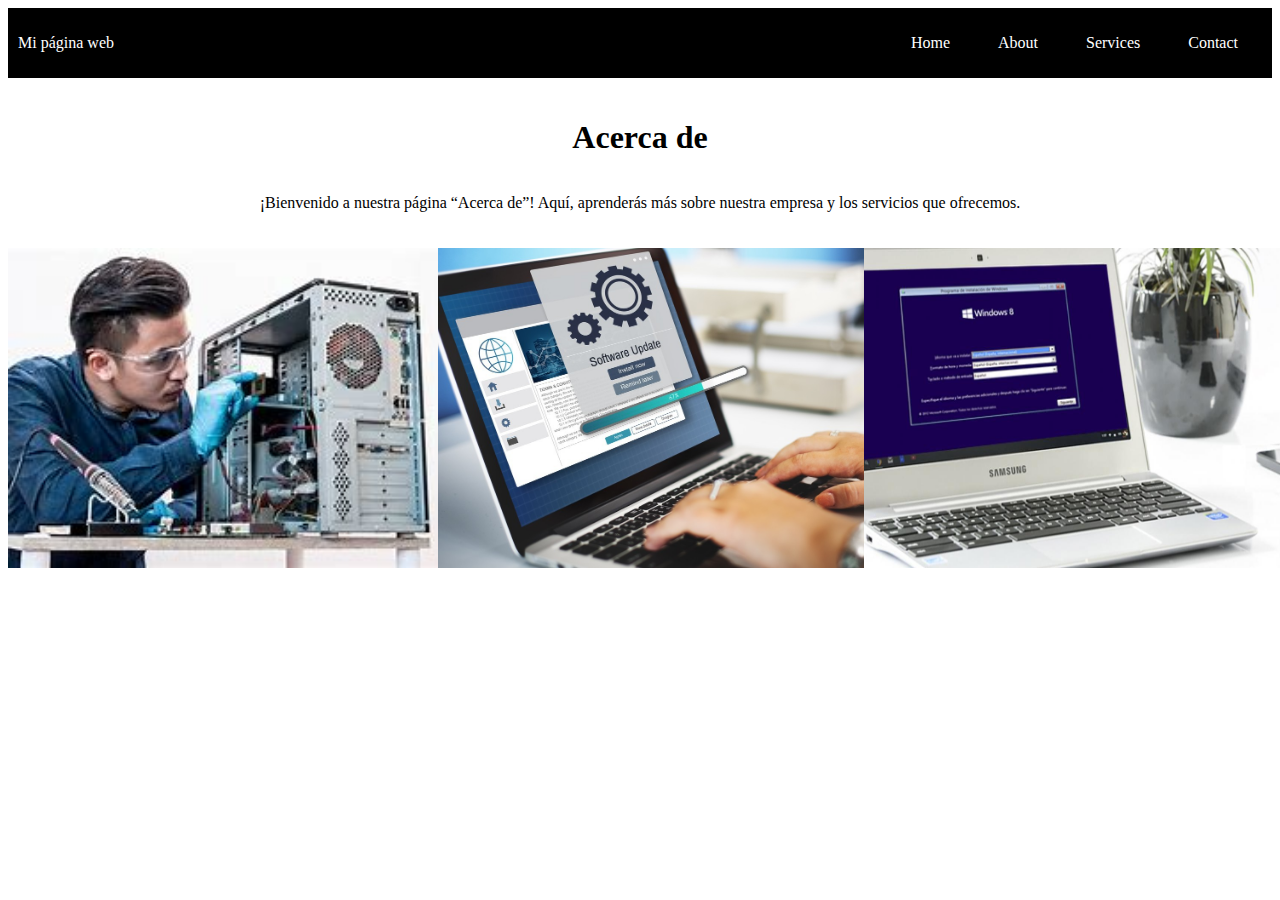
==== about.html @ 5bff570e "Initial commit" ====
<!DOCTYPE html>
<html lang="en">

<head>
    <meta charset="UTF-8">
    <meta http-equiv="X-UA-Compatible" content="IE=edge">
    <meta name="viewport" content="width=device-width, initial-scale=1.0">
    <title>About</title>
    <link rel="stylesheet" href="style.css">
</head>

<body>

    <div class="container-nav">
        <nav class="navbar" role="navigation">
            <a href="#" class="brand">Mi página web</a>
            <ul class="nav-links">
                <li><a href="./index.html">Home</a></li>
                <li><a href="./about.html">About</a></li>
                <li><a href="./services.html">Services</a></li>
                <li><a href="./contact.html">Contact</a></li>
            </ul>
        </nav>
        <button class="button-menu-toggle">Menu</button>
    </div>

    <div class="container">
        <h1>Acerca de</h1>
        <p>¡Bienvenido a nuestra página “Acerca de”! Aquí, aprenderás más sobre nuestra empresa y los servicios que
            ofrecemos.</p>
    </div>
    <div class="container_img">
        <img src="./descargar.jpeg" alt="Descripción de la imagen 1" />
        <img src="./R (1).jpeg" alt="Descripción de la imagen 2" />
        <img src="./R.jpeg" alt="Descripción de la imagen 3" />
    </div>
</body>

</html>
---- style.css ----
.container-nav {
    display: flex;
    padding: 10px;
    height: 50px;
    background-color: black;
}

.navbar {
    display: flex;
    justify-content: space-between;
    width: 100%;
}

.brand {
    display: flex;
    align-items: center;
}

li>a {
    padding: 8px 24px;
}

li {
    list-style-type: none;
}

a {
    color: white;
    text-decoration: none;
}

.nav-links {
    display: flex;
    align-items: center;
}

.button-menu-toggle {
    display: none;
}

@media (max-width: 768px) {
    .column {
        flex: 100%;
    }


    .nav-links {
        display: none;
    }


    .button-menu-toggle {
        display: block;
        background-color: white;
        border: none;
        border-radius: 50px;
        padding: 0 24px;
        font-family: monospace;
        font-weight: bold;
        font-size: 20px;
    }

    .nav-links.nav-links-responsive {
        position: absolute;
        display: flex;
        background-color: rgba(20, 20, 20, 0.95);
        width: 100%;
        height: 100%;
        top: 70px;
        left: 0;
        flex-direction: column;
        padding-top: 200px;
        align-items: center;
        gap: 70px;
        font-size: 40px;


    }
}

.container {
    max-width: 800px;
    margin: auto;
    padding: 20px;
    display: flex;
    justify-content: center;
    align-items: center;
    flex-wrap: wrap;
    /**/
    flex-direction: column;
}

.main iframe {
    display: block;
    margin: 0 auto;
}

.row {
    display: flex;
    flex-wrap: wrap;
    margin: 10px;
}

.column {
    flex: 1;
    padding: 10px;
}

form {
    overflow: hidden;
}

label {
    float: left;
    width: 200px;
    padding-right: 24px;
}

input{
    float: left;
    width: calc(100% - 200px);
}

textarea{
    float: left;
    width: calc(100% - 200px);
}

button {
    float: right;
    width: calc(100% - 200px);
}

.container_img {
    display: flex;
    /* Establece el contenedor como un flex container */
    width: 35em;
    height: 20em;

}

.container_img img {
    flex: 1;
    /* Hace que las imágenes ocupen un espacio igual dentro del contenedor */
    max-width: 80%;
    /* Asegura que las imágenes no excedan el ancho máximo del contenedor */
    height: auto;
    /* Mantiene la proporción de aspecto original de las imágenes */
}

.container_footer {
    display: flex;
    height: 200px;
    background-color: #333;
    flex-direction: column;
    justify-content: center;
    align-items: center;
}

.Footer {
    text-align: center;
}

.container_footer p {
    color: white;
}

@media (max-width: 600px) {
    .column {
        flex: 100%;
    }
}

@media (max-width: 767px) {
    header {
        background-color: #333;
    }
}

@media(max-width: 767px) {
    nav {
        font-size: 16px;
    }
}

@media (min-width: 1200px) {
    header {
        width: 1200px;
    }
}
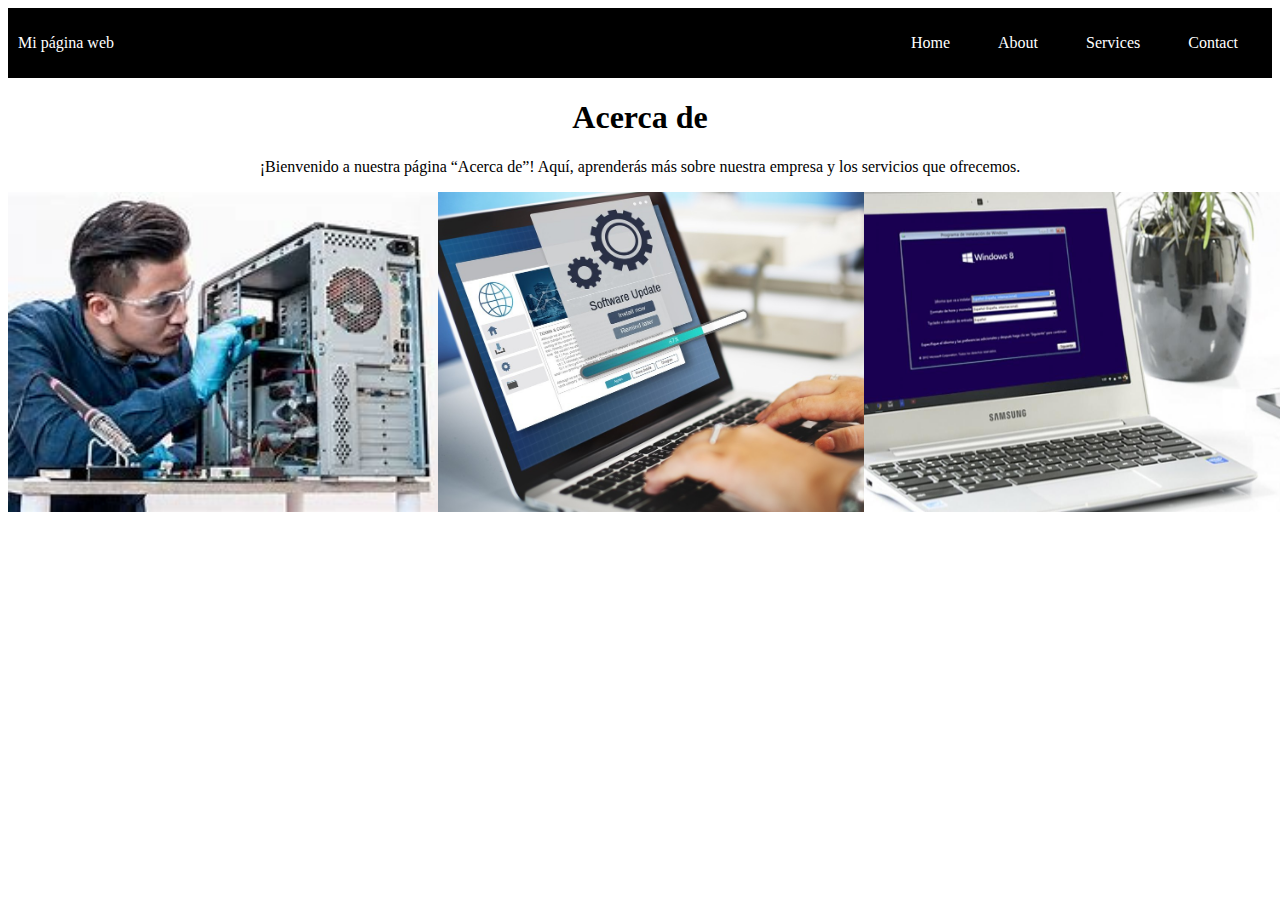
==== commit 0ad0f3f3: "mi primera confirmación de actualización" ====
--- a/about.html
+++ b/about.html
@@ -6,7 +6,7 @@
     <meta http-equiv="X-UA-Compatible" content="IE=edge">
     <meta name="viewport" content="width=device-width, initial-scale=1.0">
     <title>About</title>
-    <link rel="stylesheet" href="style.css">
+    <link rel="stylesheet" href="./style_about.css">
 </head>
 
 <body>
@@ -24,16 +24,18 @@
         <button class="button-menu-toggle">Menu</button>
     </div>
 
-    <div class="container">
-        <h1>Acerca de</h1>
-        <p>¡Bienvenido a nuestra página “Acerca de”! Aquí, aprenderás más sobre nuestra empresa y los servicios que
-            ofrecemos.</p>
-    </div>
-    <div class="container_img">
-        <img src="./descargar.jpeg" alt="Descripción de la imagen 1" />
-        <img src="./R (1).jpeg" alt="Descripción de la imagen 2" />
-        <img src="./R.jpeg" alt="Descripción de la imagen 3" />
-    </div>
+    <main>
+        <div class="greeting">
+            <h1>Acerca de</h1>
+            <p>¡Bienvenido a nuestra página “Acerca de”! Aquí, aprenderás más sobre nuestra empresa y los servicios que
+                ofrecemos.</p>
+        </div>
+        <div class="container_img">
+            <img src="./descargar.jpeg" alt="Descripción de la imagen 1" />
+            <img src="./R (1).jpeg" alt="Descripción de la imagen 2" />
+            <img src="./R.jpeg" alt="Descripción de la imagen 3" />
+        </div>
+    </main>
 </body>
 
 </html>--- a/style_about.css
+++ b/style_about.css
@@ -0,0 +1,117 @@
+.container-nav {
+    display: flex;
+    padding: 10px;
+    height: 50px;
+    background-color: black;
+}
+
+.navbar {
+    display: flex;
+    justify-content: space-between;
+    width: 100%;
+}
+
+.brand {
+    display: flex;
+    align-items: center;
+}
+
+li>a {
+    padding: 8px 24px;
+}
+
+li {
+    list-style-type: none;
+}
+
+a {
+    color: white;
+    text-decoration: none;
+}
+
+.nav-links {
+    display: flex;
+    align-items: center;
+}
+
+.button-menu-toggle {
+    display: none;
+}
+
+@media (max-width: 768px) {
+    .column {
+        flex: 100%;
+    }
+
+
+    .nav-links {
+        display: none;
+    }
+
+
+    .button-menu-toggle {
+        display: block;
+        background-color: white;
+        border: none;
+        border-radius: 50px;
+        padding: 0 24px;
+        font-family: monospace;
+        font-weight: bold;
+        font-size: 20px;
+    }
+
+    .nav-links.nav-links-responsive {
+        position: absolute;
+        display: flex;
+        background-color: rgba(20, 20, 20, 0.95);
+        width: 100%;
+        height: 100%;
+        top: 70px;
+        left: 0;
+        flex-direction: column;
+        padding-top: 200px;
+        align-items: center;
+        gap: 70px;
+        font-size: 40px;
+
+
+    }
+}
+
+.container {
+    max-width: 800px;
+    margin: auto;
+    padding: 20px;
+    display: flex;
+    justify-content: center;
+    align-items: center;
+    flex-wrap: wrap;
+    /**/
+    flex-direction: column;
+}
+
+.main iframe {
+    display: block;
+    margin: 0 auto;
+}
+
+.greeting {
+    text-align: center;
+}
+
+.container_img {
+    display: flex;
+    /* Establece el contenedor como un flex container */
+    width: 35em;
+    height: 20em;
+
+}
+
+.container_img img {
+    flex: 1;
+    /* Hace que las imágenes ocupen un espacio igual dentro del contenedor */
+    max-width: 80%;
+    /* Asegura que las imágenes no excedan el ancho máximo del contenedor */
+    height: auto;
+    /* Mantiene la proporción de aspecto original de las imágenes */
+}